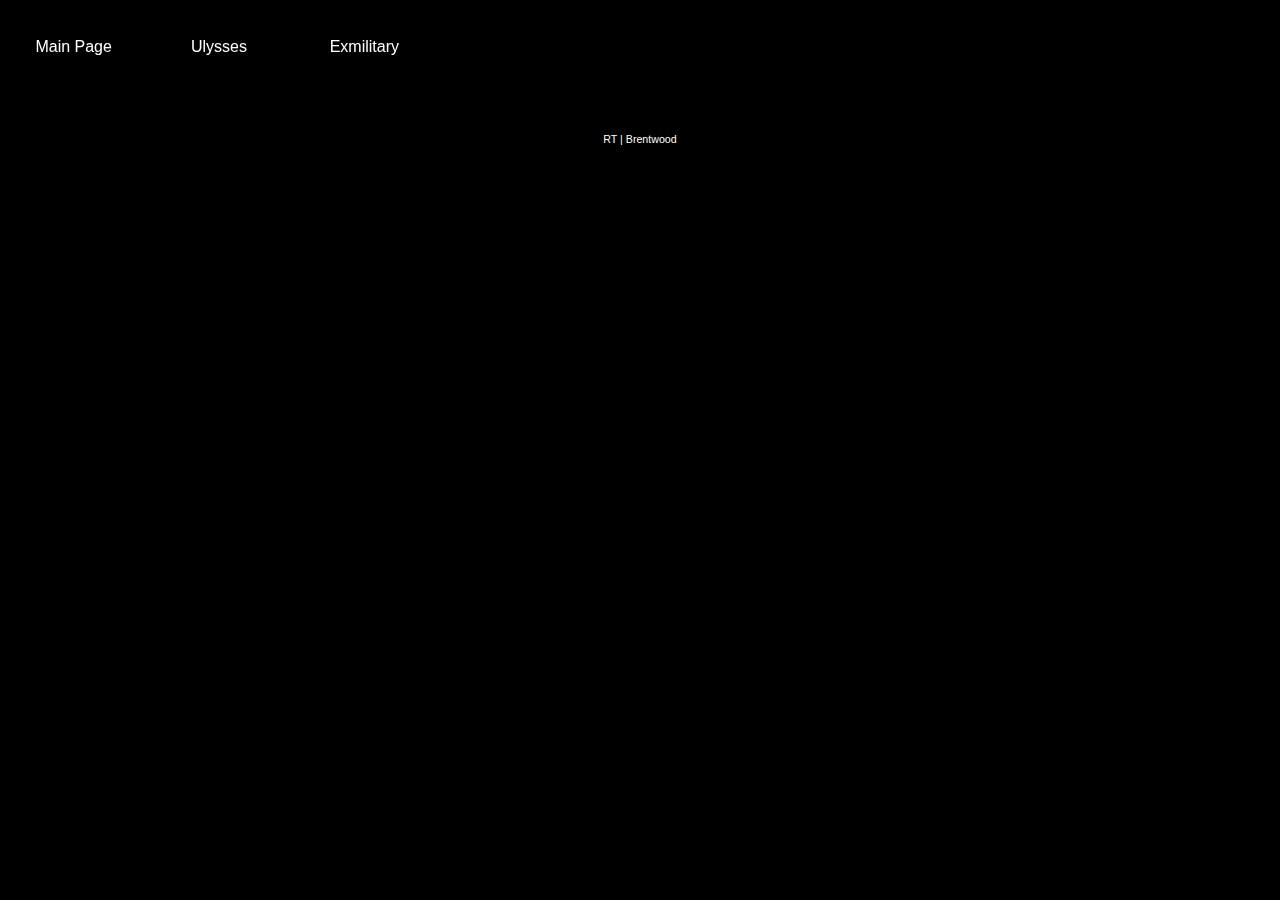
==== Exmilitary.html @ e1c507e2 "REWORK" ====
<!DOCTYPE html>
<html lang="en">


<!--Ignore this! It's just meta data-->
<head>
    <title>Cyper's Pod</title>
    <link rel="stylesheet" href="main.css">
    <meta charset="utf-8">
    <meta name="description" content="Cyper's Podcast for Various Different and Multifaceted Purposes">
    <meta name="author" content="Cyper">
    <meta name="viewport" content="width=device-width, initial-scale=1.0">
    <link rel="shortcut icon" img src="favicon.ico" type="image/x-icon"/>
</head>

<body>

<!--The header functions as the nav. bar, needs to be on every page!-->
<header>
    <table>
        <tr>
    <td><a href="/index.html">Main Page</a></td>
    <td><a href="/Ulysses.html">Ulysses</a></td>
    <td><a href="/Exmilitary.html">Exmilitary</a></td>
        </tr>
    </table>
</header><footer>RT | Brentwood</footer>
</body>
---- main.css ----
a.menu_links {
    cursor: pointer;
}

h1 {
    color: white;
    margin: auto;
    font-family: 'Raleway', sans-serif;
    text-align: center;
    font-weight: 500;
    font-size: 74pt;
    position: relative;
    transform: translateY(300%);
}

h2 {
    color: white;
    margin: auto;
    font-family: 'Raleway', sans-serif;
    text-align: center;
    font-weight: 300;
    font-size: 34pt;
    transform:translateY(650%)
}

h4 {
    color: white;
    font-weight: 300;
    font-size: 18px;
    background-color: black;
    font-family: 'Roboto', sans-serif;
    text-align: left;
    padding: 175pt
}

body {
    background-color: black;
    background-blend-mode: darken;
}

.parallax {
  /* The image used */
  background-image: url(Press.jpg);
  width: 100%;
  position: absolute;
  top: 0;
  left: 0;

  /*  height */
  min-height: 1080px; 

  /* Create the parallax scrolling effect */
  background-attachment: fixed;
  background-position: center;
  background-repeat: no-repeat;
  background-size: cover;
}

footer {
    color: white;
    background-color: black;
    text-align: center;
    font-family: 'Roboto', sans-serif;
    font-weight: 400;
    font-size: 8pt;
    margin-top:100pt;
    padding: 0pt
}

td:hover {
    font-kerning: auto;
    font-weight: 600;
}

header {
    font-family: 'Roboto', sans-serif;
    font-weight: 500;
    float: left;
    position: fixed;
    top: 0;
    left: 0;
    width: 100%;
}

a {
    color: white;
    text-decoration: none;
}
td {
    margin: 0px;
    padding: 25px;
    width: 70pt;
    line-height: 40px;
    text-align: center;
}
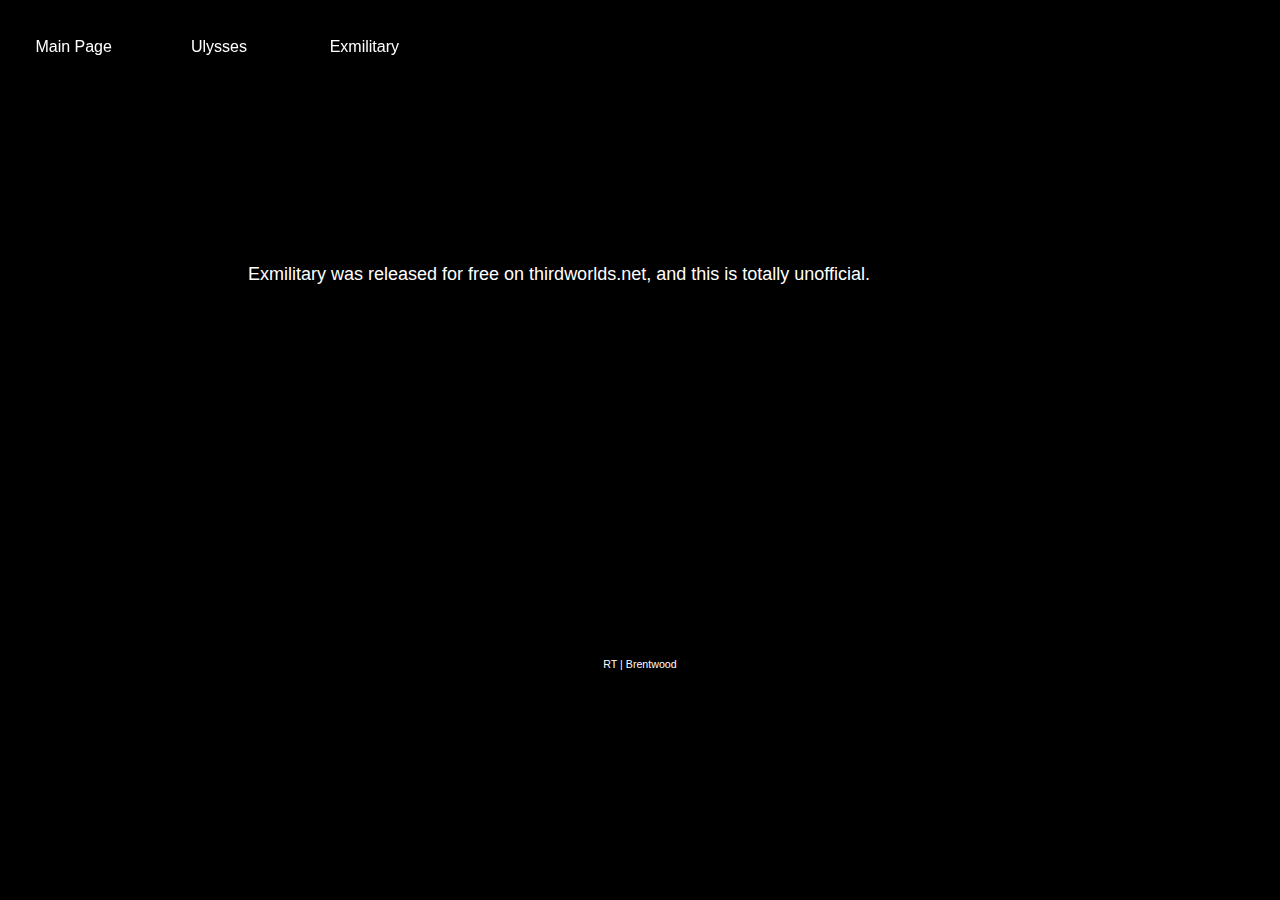
==== commit cf8c155d: "exmilitary" ====
--- a/Exmilitary.html
+++ b/Exmilitary.html
@@ -19,10 +19,15 @@
 <header>
     <table>
         <tr>
-    <td><a href="/index.html">Main Page</a></td>
-    <td><a href="/Ulysses.html">Ulysses</a></td>
-    <td><a href="/Exmilitary.html">Exmilitary</a></td>
+    <td><a href="/Deployment-Center/index.html">Main Page</a></td>
+    <td><a href="/Deployment-Center/Ulysses.html">Ulysses</a></td>
+    <td><a href="/Deployment-Center/Exmilitary.html">Exmilitary</a></td>
         </tr>
     </table>
-</header><footer>RT | Brentwood</footer>
+</header>
+    <h4>Exmilitary was released for free on thirdworlds.net, and this is totally unofficial. 
+    <a href="/Deployment-Center/Exmilitary.xml">
+        <img src="https://www.w3schools.com/xml/pic_rss.gif" width="36" height="14"></a></h4>
+
+    <footer>RT | Brentwood</footer>
 </body>--- a/main.css
+++ b/main.css
@@ -30,17 +30,18 @@
     background-color: black;
     font-family: 'Roboto', sans-serif;
     text-align: left;
-    padding: 175pt
+    padding: 180pt
 }
 
 body {
     background-color: black;
-    background-blend-mode: darken;
 }
 
 .parallax {
   /* The image used */
   background-image: url(Press.jpg);
+  background-color: #704214;
+  background-blend-mode: multiply;
   width: 100%;
   position: absolute;
   top: 0;
